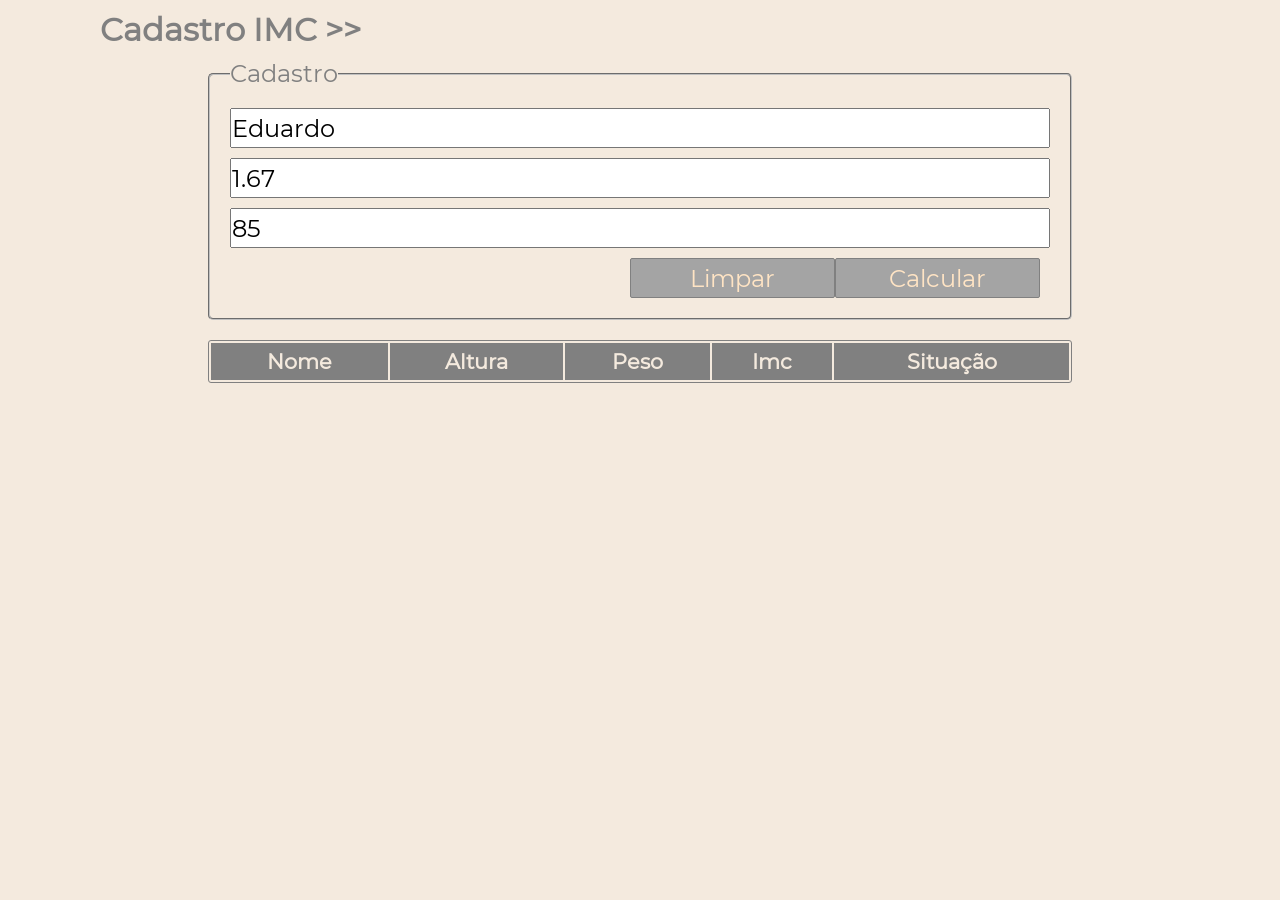
==== imc-javascript-main/index.html @ 8dde5301 "Subindo JS DOM" ====
<!DOCTYPE html>
<html lang="pt-br">

<head>
    <meta charset="UTF-8">
    <meta name="viewport" content="width=device-width, initial-scale=1.0">
    <meta http-equiv="X-UA-Compatible" content="ie=edge">
    <title>Formulários</title>
    <link rel="stylesheet" href="css/style.css">
</head>

<body>
    <h1>Cadastro IMC >></h1>
    <form>
        <fieldset>
            <legend>Cadastro</legend>

            <input type="text" value="Eduardo" id="nome" placeholder="Nome">
            <input type="number" value="1.67" id="altura" placeholder="Altura em Metros ex 1.67">
            <input type="number" value="85" id="peso" placeholder="Peso em Quilos">
            <button type="button" onclick="calcular()">Calcular</button>
            <button type="reset">Limpar</button>
        </fieldset>
    </form>
    <section>
        <table>
            <thead>
                <tr>
                    <th>Nome</th>
                    <th>Altura</th>
                    <th>Peso</th>
                    <th>Imc</th>
                    <th>Situação</th>
                </tr>
            </thead>

            <tbody id="cadastro"></tbody>
        </table>
    </section>


    <script src="./js/script.js"></script>
</body>

</html>
---- imc-javascript-main/css/style.css ----
/* @import url('https://fonts.googleapis.com/css?family=Montserrat'); */
 
@font-face {
    font-family: 'Montserrat';
    src: url('../fonts/Montserrat/Montserrat-Regular.ttf') /*Para os demais navegadores*/;
    /* font-weight: normal;
    font-style: normal; */
}

/* Reset de página */

* {
    margin: 0;
    padding: 0;
    box-sizing: border-box;
}

body {
    font-family: 'Montserrat', sans-serif;
    font-size: 16px;
    background: #f4eade;
    color: grey;
    padding: 10px;
}

h1 { font-size: 1.5rem; }

form, table {
    width: 100%;
    margin: 0 auto;
    border-radius: 3px;
}

form { margin-top: 10px; }

form fieldset {
    padding: 8px;
    border-radius: 5px;
}

form input, form button { height: 35px; }

form input {
    font-family: 'Montserrat', sans-serif;
    width: 100%;
    height: 35px;
    font-size: 1rem;
    margin-bottom: 10px;
}

form input:focus {
    color: rgba(154, 150, 150, 0.769);
    background-color: rgb(245, 232, 218);
    outline-color: #fcbf74;
    outline-width: 5px;
    border: none
}

form input:focus::placeholder { color: rgba(128, 128, 128, 0.4); }

form button {
    width: 25%;
    height: 35px;
    float: right;

    color: bisque;
    font-family: 'Montserrat', sans-serif;
    font-size: 0.9rem;
    background-color: #a4a4a4;

    border: 1px solid grey;
    border-radius: 2px;
    outline: none;
}

form button[type="button"] { margin-right: 10px; }

section { margin-top: 20px; }

table {
    border: 1px solid grey;
    font-size: 0.8rem;
}

table th, table td {
    padding: 3px;
    border: 1px solid grey;
}

table th { font-weight: bold !important; }

table thead tr {
    background-color: grey;
    color: #f4eade;
}

/* 
    (odd) para linhas ímpares e 
    (even) para linhas pares
*/
table tbody tr:nth-child(odd) { background-color: white; }

table tbody tr:nth-child(even) { background-color: #f6d6a8; }

table tbody { text-align: center; }


table td:first-of-type { text-align: left; }

/* tablets */

@media screen and (min-width: 768px) {
    
    h1 { font-size: 2rem }

    form, table { width: 80%; }

    form fieldset { padding: 20px; }

    form fieldset legend {
        font-size: 1.5rem;
    }

    form input, form button {
        font-size: 1.5rem;
        height: 40px;
    }
    
    table { font-size: 1.3rem; }

    table th, table td { padding: 5px; }
}

@media screen and (min-width: 1200px) {
    
    body  {
        max-width: 1100px;
        margin: 0 auto;
    }
}
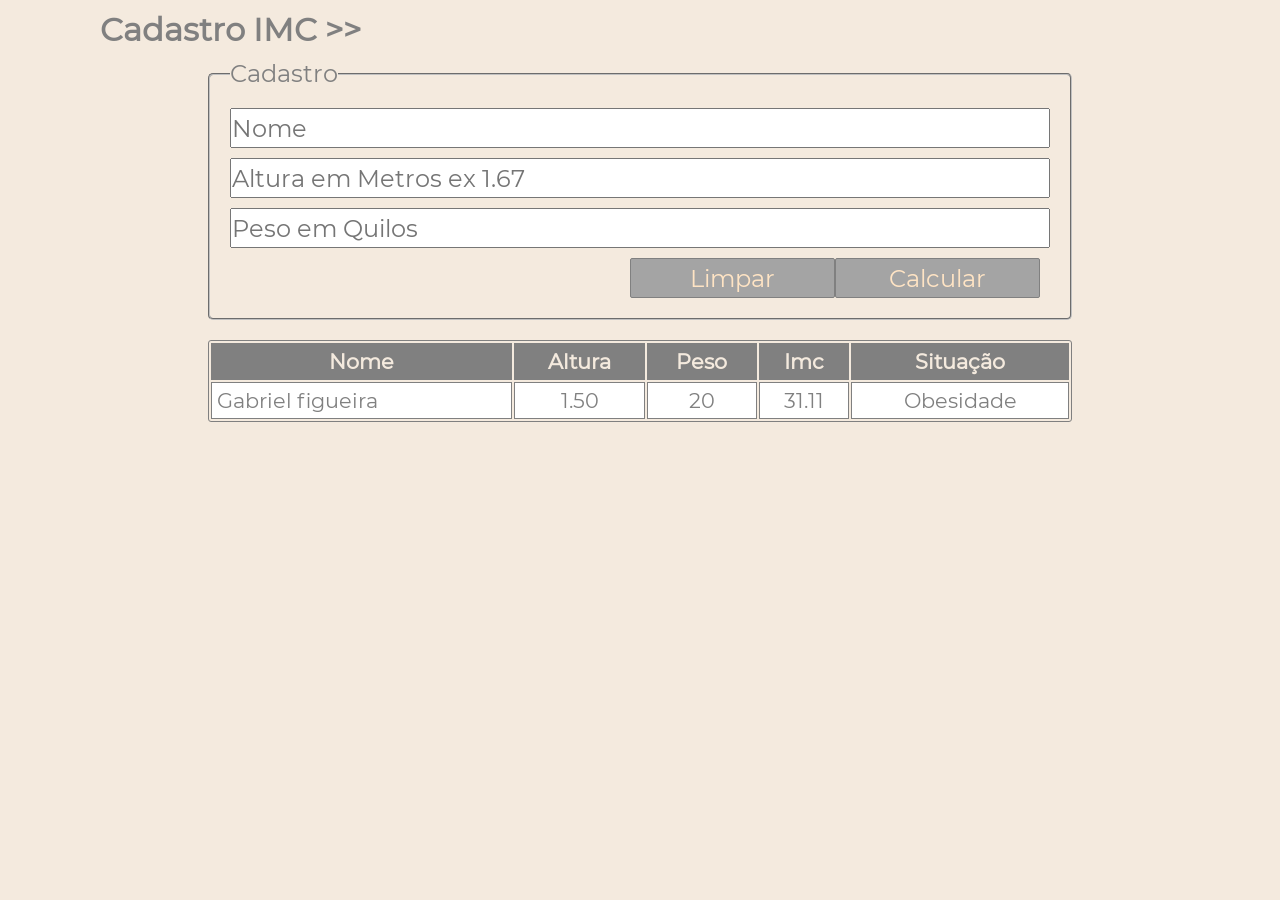
==== commit 80fb7555: "Subindo JS DOM" ====
--- a/imc-javascript-main/index.html
+++ b/imc-javascript-main/index.html
@@ -9,15 +9,15 @@
     <link rel="stylesheet" href="css/style.css">
 </head>
 
-<body>
+<body onload="carregarDados()">
     <h1>Cadastro IMC >></h1>
     <form>
         <fieldset>
             <legend>Cadastro</legend>
 
-            <input type="text" value="Eduardo" id="nome" placeholder="Nome">
-            <input type="number" value="1.67" id="altura" placeholder="Altura em Metros ex 1.67">
-            <input type="number" value="85" id="peso" placeholder="Peso em Quilos">
+            <input type="text" id="nome" placeholder="Nome">
+            <input type="number" step="0.01" id="altura" placeholder="Altura em Metros ex 1.67">
+            <input type="number" step="0.01" id="peso" placeholder="Peso em Quilos">
             <button type="button" onclick="calcular()">Calcular</button>
             <button type="reset">Limpar</button>
         </fieldset>
@@ -34,7 +34,16 @@
                 </tr>
             </thead>
 
-            <tbody id="cadastro"></tbody>
+
+    
+
+            <tbody id="cadastro">
+                <td>Gabriel figueira</td>
+                <td>1.50</td>
+                <td>20</td>
+                <td>31.11</td>
+                <td>Obesidade</td>
+            </tbody>
         </table>
     </section>
 
